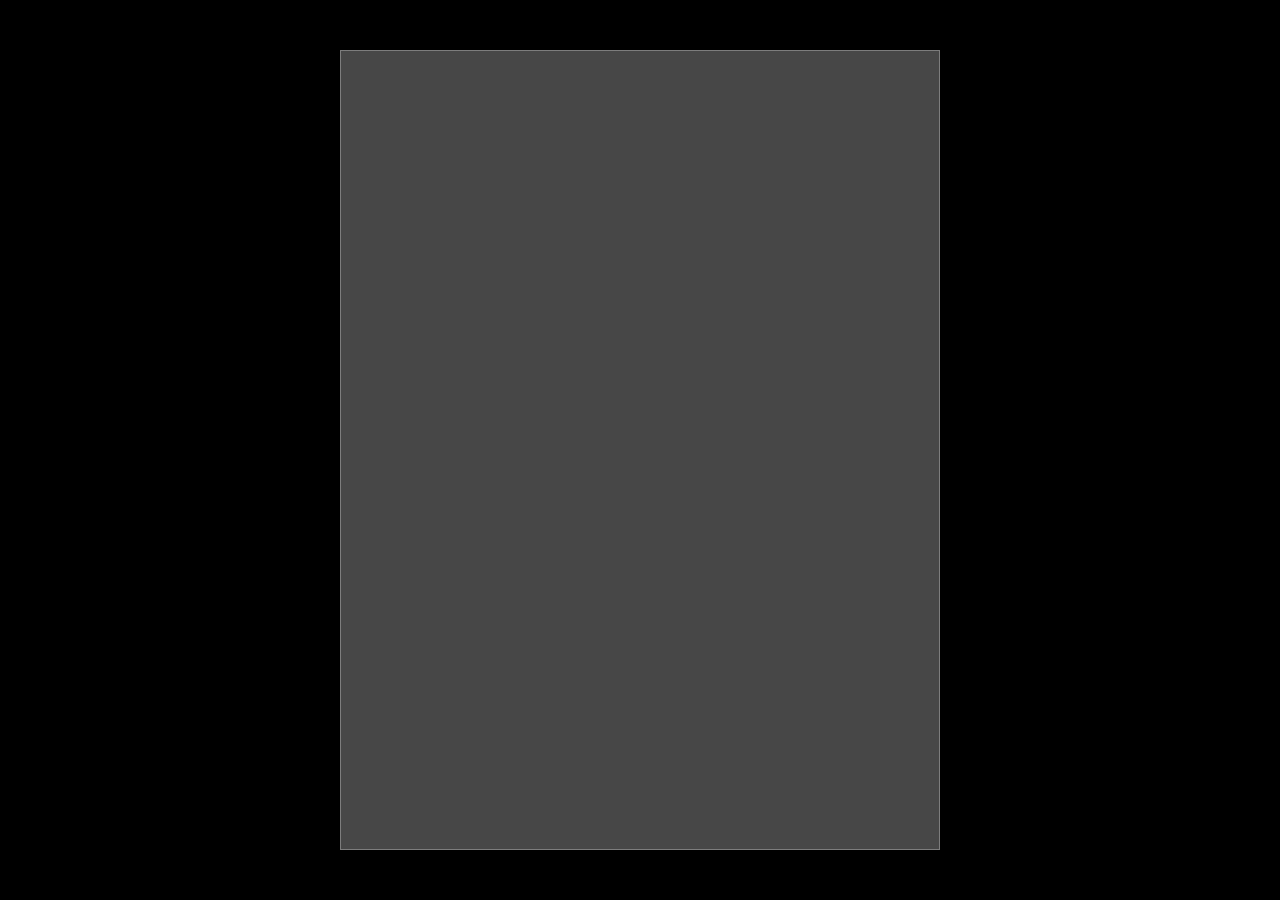
==== panorama_UI/index.html @ e1b80a98 "첫 커밋 NM" ====
<!DOCTYPE html>
<html lang="ko">
<head>
    <meta charset="UTF-8">
    <meta http-equiv="X-UA-Compatible" content="IE=edge">
    <meta name="viewport" content="width=device-width, initial-scale=1.0">
    <link rel="stylesheet" href="css/style.css">
    <script src="https://kit.fontawesome.com/2ded7c389f.js" crossorigin="anonymous"></script>
    <title>panorama UI</title>
</head>
<body>
    <main class="wrap">
        <video src="img/bg.mp4" autoplay muted loop></video>

        <section id="circle">
            <article class="face1">
                <div class="inner">
                    <div>
                        <p><i class="fab fa-android"></i></p>
                        <h2>Android</h2>
                    </div>

                    <div>
                        <p><i class="fab fa-apple"></i></p>
                        <h2>Apple</h2>
                    </div>

                    <div>
                        <p><i class="fab fa-twitter-square"></i></p>
                        <h2>Twitter</h2>
                    </div>

                    <div>
                        <p><i class="fab fa-facebook-square"></i></p>
                        <h2>Facebook</h2>
                    </div>

                    <div>
                        <p><i class="fab fa-youtube"></i></p>
                        <h2>Youtube</h2>
                    </div>

                    <div>
                        <p><i class="fab fab fa-google-play"></i></p>
                        <h2>Google</h2>
                    </div>
                </div>
            </article>

            <article class="face2">
                <div class="inner">
                    <div>
                        <h2>News Article</h2>
                        <img src="img/pattern.jpg" alt="뉴스소개 이미지">
                        <h3>Lorem ipsum dolor sit.</h3>
                        <p>Lorem, ipsum dolor sit amet consectetur adipisicing elit. Assumenda ipsam voluptates dolores beatae quo exercitationem unde dolore cum odio omnis? Facere libero tenetur tempore, dolore     accusamus repellat quam est accusantium!</p>
                    </div>
                </div>
            </article>

            <article class="face3">
                <div class="inner">
                    <div>
                        <div class="pic">
                            <img src="img/member1.jpg" alt="직원">
                        </div>
                        <div class="con">
                            <h2>Member1 Information</h2>
                            <p>Lorem ipsum dolor sit amet consectetur adipisicing elit. Ut, laborum!</p>
                            <span>2022.03.13</span>
                        </div>
                    </div>

                    <div>
                        <div class="pic">
                            <img src="img/member2.jpg" alt="직원">
                        </div>
                        <div class="con">
                            <h2>Member1 Information</h2>
                            <p>Lorem ipsum dolor sit amet consectetur adipisicing elit. Ut, laborum!</p>
                            <span>2022.01.13</span>
                        </div>
                    </div>

                    <div>
                        <div class="pic">
                            <img src="img/member3.jpg" alt="직원">
                        </div>
                        <div class="con">
                            <h2>Member1 Information</h2>
                            <p>Lorem ipsum dolor sit amet consectetur adipisicing elit. Ut, laborum!</p>
                            <span>2022.06.29</span>
                        </div>
                    </div>
                </div>
            </article>

            <article class="face4">
                <div class="inner">
                    <div>
                        <video src="img/intro.mp4" controls autoplay loop ></video>
                        <h2>Promotion</h2>
                        <p>Lorem ipsum dolor sit amet consectetur adipisicing elit. Ad, nostrum consequuntur, officiis pariatur, id mollitia magni culpa voluptatum cum dolorem perspiciatis neque voluptatem repudiandae?<br><br>Quidem deserunt eveniet quas veritatis non.
                        </p>
                    </div>

                    <div>
                        <h2>Information</h2>
                        <p>Lorem ipsum dolor sit amet.</p>
                        <em>2022.08.23</em>
                    </div>
                </div>
            </article>

            <article class="face5">
                <div class="inner">
                    <div>
                        <h2><img src="img/tit.png" alt="DCODELAB"></h2>
                        <div class="pic">
                            <img src="img/robot.png" alt="robot">
                        </div>
                        <img src="img/txt.png" alt="Who's Next?">
                        <a href="#">
                            <img src="img/btn.png" alt="Button">
                        </a>
                        <img src="img/reflect.png" alt="Refletion" class="reflect">
                    </div>
                </div>
            </article>

            <article class="face6">
                <div class="inner">
                    <div>
                        <i class="fas fa-code"></i>
                        <div class="con">
                            <h2>Lorem, ipsum.</h2>
                            <p>Lorem ipsum dolor, sit amet consectetur adipisicing elit.</p>
                        </div>
                    </div>
                    
                    <div>
                        <i class="fas fa-envelope"></i>
                        <div class="con">
                            <h2>Distinctio, harum!</h2>
                            <p>Aut quis, itaque quae autem tempore doloremque ullam!</p>
                        </div>
                    </div>

                    <div>
                        <i class="fas fa-list"></i>
                        <div class="con">
                            <h2>Ut, sapiente.</h2>
                            <p>Facere architecto officiis cumque voluptate labore recusandae libero.</p>
                        </div>
                    </div>

                    <div>
                        <i class="fas fa-rss"></i>
                        <div class="con">
                            <h2>Alias, ex.</h2>
                            <p>Placeat est inventore in. Repellat incidunt quod aut!</p>
                        </div>
                    </div>
                </div>
            </article>

            <article class="face7">
                <div class="inner">
                    <div>
                        <div>
                            <video src="img/loop.mp4" autoplay muted loop></video>
    
                             <h2>Promote <br> Your <br> Company</h2>
                            <img src="img/txt2.png">
                              <img src="img/line.png">
                        </div>
                    </div>
                </div>
            </article>
            
            <article class="face8">
                <div class="inner">
                    <div></div>
                </div>
            </article>
        </section>
    </main>
</body>
</html>
---- panorama_UI/css/style.css ----
@import url("https://fonts.googleapis.com/css2?family=Orbitron&display=swap");
* {
  margin: 0px;
  padding: 0px;
}

ul, ol {
  list-style: none;
}

a {
  text-decoration: none;
  outline: 0;
}

img {
  border: 0;
}

body {
  background: #000;
  font: 17px/1 "Orbitron";
  letter-spacing: 1px;
  color: #ddd;
}

.wrap {
  width: 100%;
  height: 100vh;
  overflow: hidden;
  perspective: 1300px;
  position: relative;
}
.wrap > video {
  width: 100%;
  height: 100%;
  object-fit: cover;
  position: absolute;
  top: 0;
  left: 0;
  opacity: 0.5;
}
.wrap #circle {
  width: 600px;
  height: 800px;
  position: absolute;
  top: 50%;
  left: 50%;
  margin-left: -300px;
  margin-top: -400px;
}
.wrap #circle article {
  width: 100%;
  height: 100%;
  position: absolute;
  top: 0;
  left: 0;
  display: none;
}
.wrap #circle article .inner {
  width: 100%;
  height: 100%;
}
.wrap #circle article .inner > div {
  width: 100%;
  height: 100%;
  border: 1px solid rgba(255, 255, 255, 0.5);
  background: rgba(255, 255, 255, 0.4);
  box-sizing: border-box;
  padding: 50px;
  position: relative;
  overflow: hidden;
  cursor: pointer;
  opacity: 0.7;
  transition: 0.5s;
}
.wrap #circle article .inner > div:hover {
  opacity: 1;
  transform: scale(1.03);
}
.wrap #circle article.face1 .inner div {
  width: 290px;
  height: 254px;
  float: left;
  margin-bottom: 20px;
  text-align: center;
}
.wrap #circle article.face1 .inner div i {
  color: lightcyan;
  font-size: 100px;
  opacity: 0.7;
  transition: 0.5s;
}
.wrap #circle article.face1 .inner div h2 {
  margin-top: 20px;
  letter-spacing: 2px;
  transition: 0.5s;
  color: lightcyan;
}
.wrap #circle article.face1 .inner div:hover i {
  text-shadow: 0px 0px 10px aqua;
  transform: scale(1.2);
  opacity: 1;
}
.wrap #circle article.face1 .inner div:hover h2 {
  text-shadow: 0px 0px 10px aqua;
  transform: scale(1.2);
}
.wrap #circle article.face1 .inner div:nth-of-type(odd) {
  margin-right: 20px;
}
.wrap #circle article.face2 .inner div h2 {
  font: bold 24px/1 "Orbitron";
  color: lightcyan;
  transition: 0.5s;
}
.wrap #circle article.face2 .inner div img {
  width: 100%;
  margin-top: 30px;
  margin-bottom: 40px;
}
.wrap #circle article.face2 .inner div h3 {
  font: bold 20px/1 "Orbitron";
  color: lightcyan;
  margin-bottom: 20px;
  transition: 0.5s;
}
.wrap #circle article.face2 .inner div p {
  font: 18px/1.3 "arial";
  color: #ccc;
}
.wrap #circle article.face2 .inner div:hover h2,
.wrap #circle article.face2 .inner div:hover h3 {
  text-shadow: 0px 0px 10px aqua;
}
.wrap #circle article.face3 .inner > div {
  width: 100%;
  height: 253px;
  margin-bottom: 20px;
}
.wrap #circle article.face3 .inner > div::after {
  content: "";
  display: block;
  clear: both;
}
.wrap #circle article.face3 .inner > div .pic {
  width: 120px;
  height: 120px;
  overflow: hidden;
  border-radius: 50%;
  border: 1px solid #fff;
  float: left;
}
.wrap #circle article.face3 .inner > div .pic img {
  width: 100%;
  height: 100%;
  object-fit: cover;
}
.wrap #circle article.face3 .inner > div .con {
  width: 340px;
  float: right;
  position: relative;
}
.wrap #circle article.face3 .inner > div .con h2 {
  font: bold 22px/1 "Orbitron";
  color: #fff;
  margin-bottom: 16px;
}
.wrap #circle article.face3 .inner > div .con p {
  font: 18px/1.3 "arial";
  color: #ddd;
  margin-bottom: 30px;
}
.wrap #circle article.face3 .inner > div .con span {
  position: absolute;
  right: 0px;
  font: 12px/1 "Orbitron";
  color: powderblue;
}
.wrap #circle article.face4 .inner div:nth-of-type(1) {
  width: 100%;
  height: 600px;
  margin-bottom: 20px;
  overflow: hidden;
}
.wrap #circle article.face4 .inner div:nth-of-type(1) video {
  width: 100%;
  object-fit: cover;
  border: 1px solid #fff;
  margin-bottom: 30px;
}
.wrap #circle article.face4 .inner div:nth-of-type(2) {
  width: 100%;
  height: 180px;
}
.wrap #circle article.face4 .inner div:nth-of-type(2) em {
  font: bold 14px/1 "Orbitron";
  color: powderblue;
}
.wrap #circle article.face4 .inner div h2 {
  font-size: 22px;
  margin-bottom: 15px;
}
.wrap #circle article.face4 .inner div p {
  font: 16px/1.3 "arial";
  color: #ddd;
  margin-bottom: 10px;
}
.wrap #circle article.face5 .inner > div img {
  margin-bottom: 40px;
}
.wrap #circle article.face5 .inner > div .pic {
  width: 100%;
  height: 250px;
  border: 1px solid #bbb;
  box-sizing: border-box;
  background: #000;
  margin-bottom: 70px;
}
.wrap #circle article.face5 .inner > div .pic img {
  width: 100%;
  height: 100%;
  object-fit: cover;
}
.wrap #circle article.face5 .inner > div .reflect {
  position: absolute;
  top: 100%;
  right: 0%;
  transition: 0.5s;
}
.wrap #circle article.face5 .inner > div:hover .reflect {
  top: -60%;
}
.wrap #circle article.face6 .inner > div {
  width: 100%;
  height: 185px;
  margin-bottom: 20px;
}
.wrap #circle article.face6 .inner > div::after {
  content: "";
  display: block;
  clear: both;
}
.wrap #circle article.face6 .inner > div i {
  width: 22%;
  height: 100%;
  border-right: 1px solid #bbb;
  float: left;
  font-size: 50px;
  color: #fff;
  text-align: left;
  padding-top: 16px;
  padding-left: 10px;
  transition: 0.5s;
}
.wrap #circle article.face6 .inner > div .con {
  width: 75%;
  height: 100%;
  padding-left: 40px;
  box-sizing: border-box;
  float: right;
}
.wrap #circle article.face6 .inner > div .con h2 {
  font: bold 20px/1 "Orbitron";
  color: #fff;
  margin-bottom: 10px;
  letter-spacing: 1px;
  transition: 0.5s;
  transform-origin: left center;
}
.wrap #circle article.face6 .inner > div .con p {
  font: 16px/1.3 "arial";
  color: #ddd;
  letter-spacing: 1px;
}
.wrap #circle article.face6 .inner > div:hover i,
.wrap #circle article.face6 .inner > div:hover .con h2 {
  transform: scale(1.2);
  color: powderblue;
  text-shadow: 0px 0px 10px aqua;
}
.wrap #circle article.face7 .inner > div {
  padding: 0px;
}
.wrap #circle article.face7 .inner > div > div {
  width: 100%;
  height: 100%;
  border: 1px solid #aaa;
  box-sizing: border-box;
  position: relative;
  overflow: hidden;
}
.wrap #circle article.face7 .inner > div > div video {
  width: 100%;
  height: 100%;
  object-fit: cover;
  opacity: 0.9;
}
.wrap #circle article.face7 .inner > div > div h2 {
  position: absolute;
  top: 130px;
  left: 70px;
  font-size: 40px;
  color: #fff;
  text-align: left;
  text-shadow: 2px 2px 5px #555;
}
.wrap #circle article.face7 .inner > div > div img:nth-of-type(1) {
  position: absolute;
  bottom: 0px;
  right: 0px;
}
.wrap #circle article.face7 .inner > div > div img:nth-of-type(2) {
  position: absolute;
  bottom: 85px;
  right: -18px;
  width: 90%;
}
.wrap #circle article.face8 {
  display: block;
}

/*# sourceMappingURL=style.css.map */
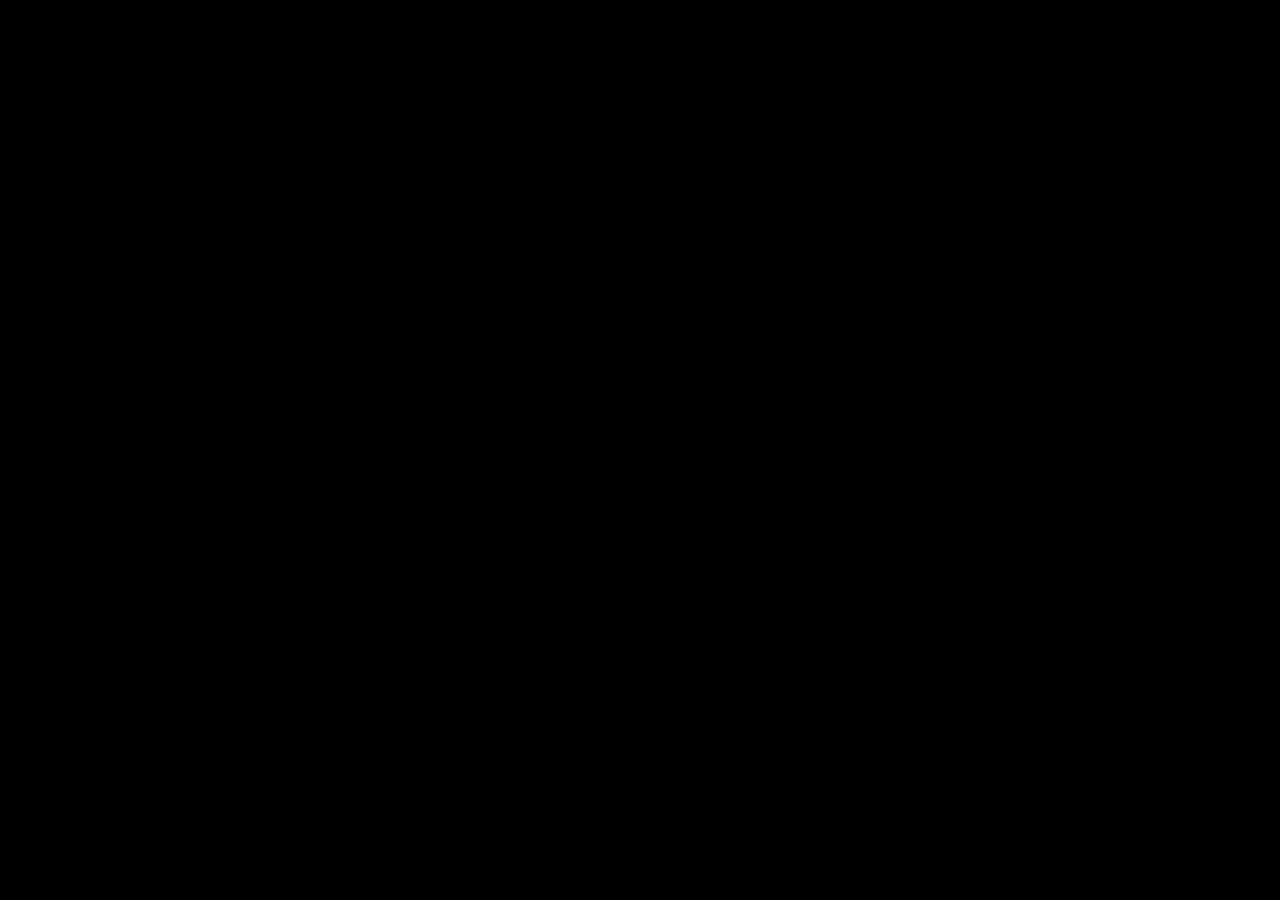
==== commit 2626248b: "8번째 아티클까지 완성" ====
--- a/panorama_UI/index.html
+++ b/panorama_UI/index.html
@@ -172,7 +172,7 @@
     
                              <h2>Promote <br> Your <br> Company</h2>
                             <img src="img/txt2.png">
-                              <img src="img/line.png">
+                            <img src="img/line.png">
                         </div>
                     </div>
                 </div>
@@ -180,7 +180,25 @@
             
             <article class="face8">
                 <div class="inner">
-                    <div></div>
+                    <div>
+                        <h2>Weather</h2>
+                        <i class="fas fa-cloud"></i>
+                        <span>26<em>o</em></span>
+                    </div>
+
+                    <div>
+                        <i class="fas fa-sun"></i>
+                        <h3>Sunny</h3>
+                        <p>Afternoon Temperature</p>
+                        <span>23<strong>o</strong></span>
+                    </div>
+
+                    <div>
+                        <i class="fas fa-bolt"></i>
+                        <h3>Lightning</h3>
+                        <p>Night Temperature</p>
+                        <span>28<strong>o</strong></span>
+                    </div>
                 </div>
             </article>
         </section>
--- a/panorama_UI/css/style.css
+++ b/panorama_UI/css/style.css
@@ -316,8 +316,73 @@
   right: -18px;
   width: 90%;
 }
-.wrap #circle article.face8 {
-  display: block;
+.wrap #circle article.face8 .inner > div:nth-of-type(1) {
+  width: 100%;
+  height: 400px;
+  margin-bottom: 20px;
+}
+.wrap #circle article.face8 .inner > div:nth-of-type(1) i {
+  color: #fff;
+  font-size: 200px;
+  position: absolute;
+  bottom: 60px;
+  left: 50px;
+  opacity: 0.9;
+  transition: 0.5s;
+}
+.wrap #circle article.face8 .inner > div:nth-of-type(1) span {
+  font: bold 120px/1 "Orbitron";
+  position: absolute;
+  bottom: 90px;
+  right: 60px;
+}
+.wrap #circle article.face8 .inner > div:nth-of-type(1) span em {
+  font: bold normal 60px/1 "arial";
+  position: absolute;
+  right: -20px;
+  top: -20px;
+}
+.wrap #circle article.face8 .inner > div:nth-of-type(2), .wrap #circle article.face8 .inner > div:nth-of-type(3) {
+  width: 290px;
+  height: 380px;
+  margin-right: 20px;
+  float: left;
+  text-align: center;
+}
+.wrap #circle article.face8 .inner > div:nth-of-type(2) i, .wrap #circle article.face8 .inner > div:nth-of-type(3) i {
+  font-size: 120px;
+  color: #fff;
+  opacity: 0.8;
+  transition: 0.5s;
+}
+.wrap #circle article.face8 .inner > div:nth-of-type(2) h3, .wrap #circle article.face8 .inner > div:nth-of-type(3) h3 {
+  margin-top: 30px;
+  margin-bottom: 14px;
+  font: bold 20px/1 "Orbitron";
+}
+.wrap #circle article.face8 .inner > div:nth-of-type(2) p, .wrap #circle article.face8 .inner > div:nth-of-type(3) p {
+  font: 16px/1 "arial";
+  color: #ccc;
+  margin-bottom: 40px;
+}
+.wrap #circle article.face8 .inner > div:nth-of-type(2) span, .wrap #circle article.face8 .inner > div:nth-of-type(3) span {
+  font: 30px/1 "Orbitron";
+  color: #ddd;
+}
+.wrap #circle article.face8 .inner > div:nth-of-type(2) span strong, .wrap #circle article.face8 .inner > div:nth-of-type(3) span strong {
+  font-size: 16px;
+  color: #bbb;
+  position: relative;
+  top: -16px;
+  left: 5px;
+}
+.wrap #circle article.face8 .inner > div:nth-of-type(3) {
+  margin-right: 0px;
+}
+.wrap #circle article.face8 .inner > div:hover i {
+  transform: scale(1.2);
+  color: powderblue;
+  text-shadow: 0px 0px 10px aqua;
 }
 
 /*# sourceMappingURL=style.css.map */
